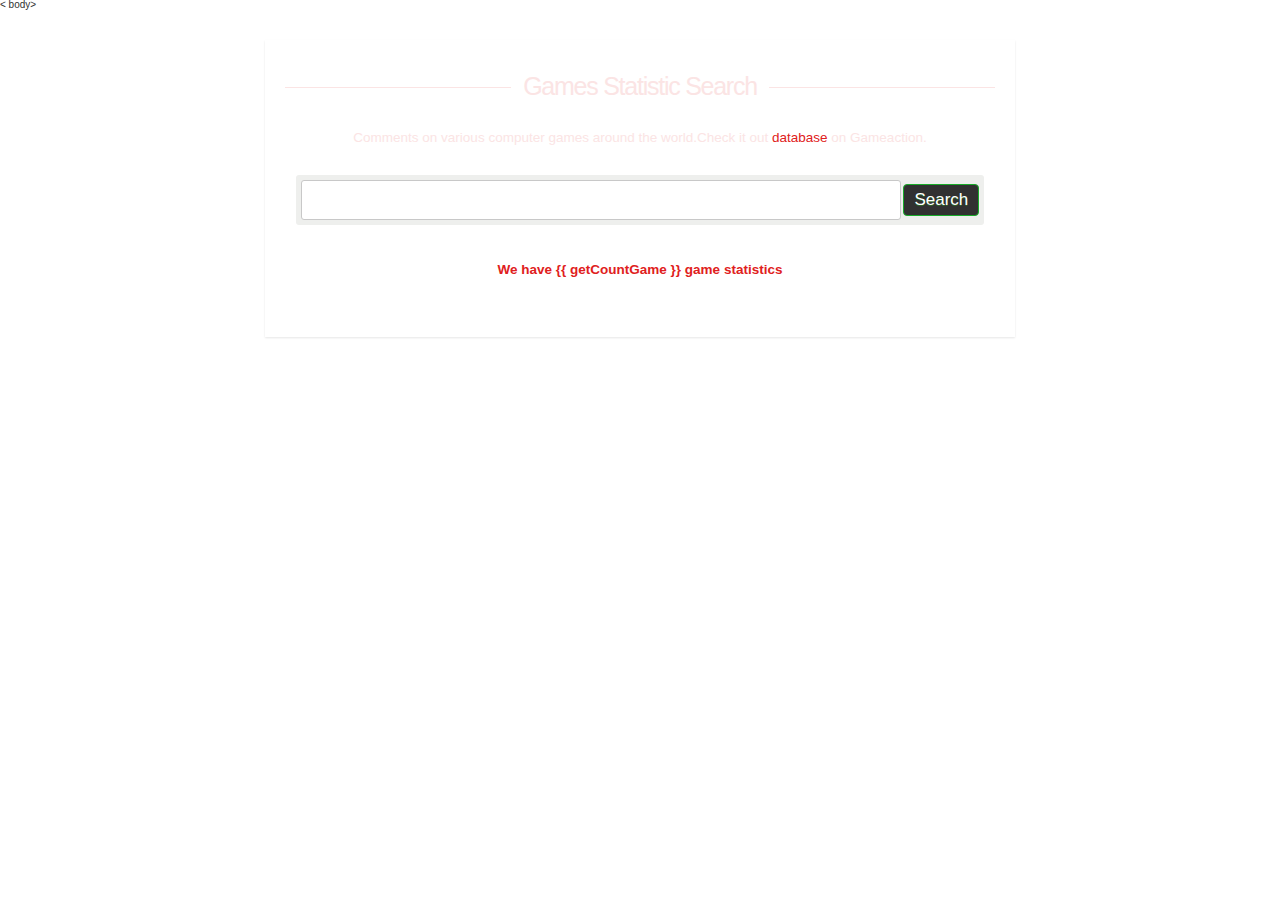
==== templates/index.html @ 787d9b87 "Initial commit" ====
<!doctype html>
<html lang="en-US">
<head>
  <meta http-equiv="Content-Type" content="text/html;charset=utf-8">
  <title>Input Autocomplete Suggestions Demo</title>
  <link rel="shortcut icon" href="http://designshack.net/favicon.ico">
  <link rel="icon" href="http://designshack.net/favicon.ico">
  <link rel="stylesheet" type="text/css" media="all" href="../static/style.css">
  <script type="text/javascript" src="../static/js/jquery-1.9.1.min.js"></script>
  <script type="text/javascript" src="../static/js/jquery.autocomplete.min.js"></script>
  <script type="text/javascript" src="../static/js/currency-autocomplete.js"></script>
         <script src="../static/js/index.js"></script>

</head>

<       body>
  <div id="topbar"> </div>
  <div id="w">
    <div id="content">
     <center> <h1>Games Statistic Search</h1></center>
      <div>
      <center>  <p>Comments on various computer games around the world.Check it out <a href="http://127.0.0.1:5000/">database</a> on Gameaction.</p></center>
</div>
      <div id="searchfield">
        <form action="/games" method="POST">

            <input type="text" name="currency" class="biginput" id="autocomplete" >
            <input type="submit" value="Search"class="myButton" id="search_button"/>

        </form>
      </div><!-- @end #searchfield -->

      <div id="outputbox">
         <center><strong><p style="color: #df2020" id="outputcontent">We have {{ getCountGame }} game statistics </p></strong></center>
      </div>
    </div><!-- @end #content -->
  </div><!-- @end #w -->
</body>
</html>
---- static/style.css ----
/** resets **/
html, body, div, span, applet, object, iframe, h1, h2, h3, h4, h5, h6, p, blockquote, pre, a, abbr, acronym, address, big, cite, code, del, dfn, em, img, ins, kbd, q, s, samp, small, strike, strong, sub, sup, tt, var, b, u, i, center, dl, dt, dd, ol, ul, li, fieldset, form, label, legend, table, caption, tbody, tfoot, thead, tr, th, td, article, aside, canvas, details, embed, figure, figcaption, footer, header, hgroup, menu, nav, output, ruby, section, summary, time, mark, audio, video {
  margin: 0;
  padding: 0;
  border: 0;
  font-size: 100%;
  font: inherit;
  vertical-align: baseline;
  outline: none;
  -webkit-font-smoothing: antialiased;
  -webkit-text-size-adjust: 100%;
  -ms-text-size-adjust: 100%;
  -webkit-box-sizing: border-box;
  -moz-box-sizing: border-box;
  box-sizing: border-box;
}
html { height: 101%; }
body {
   background:  url('http://www.leviathyn.com/wp-content/uploads/2015/06/video-game-collage.jpg');
  font-family: 'Helvetica Neue', Helvetica, Arial, sans-serif;
  color: #313131;
  font-size: 62.5%;
  line-height: 1;
}
p{
color: #fbe4e4;
 }
.myButton {
	background-color:#313131;
	-moz-border-radius:4px;
	-webkit-border-radius:4px;
	border-radius:4px;
	border:1px solid #18ab29;
	display:inline-block;
	cursor:pointer;
	color:#ffffff;
	font-family:Arial;
	font-size:17px;
	padding:5px 10px;
	text-decoration:none;
	text-shadow:0px 1px 0px #2f6627;
}
.myButton:hover {
	background-color:#5cbf2a;
}
.myButton:active {
	position:relative;
	top:1px;
}

::selection { background: #a4dcec; }
::-moz-selection { background: #a4dcec; }

::-webkit-input-placeholder { /* WebKit browsers */
  color: #ccc;
  font-style: italic;
}
:-moz-placeholder { /* Mozilla Firefox 4 to 18 */
  color: #ccc;
  font-style: italic;
}
::-moz-placeholder { /* Mozilla Firefox 19+ */
  color: #ccc;
  font-style: italic;
}
:-ms-input-placeholder { /* Internet Explorer 10+ */
  color: #ccc !important;
  font-style: italic;
}

br { display: block; line-height: 2.2em; }

article, aside, details, figcaption, figure, footer, header, hgroup, menu, nav, section { display: block; }
ol, ul { list-style: none; }

input, textarea {
  -webkit-font-smoothing: antialiased;
  -webkit-text-size-adjust: 100%;
  -ms-text-size-adjust: 100%;
  -webkit-box-sizing: border-box;
  -moz-box-sizing: border-box;
  box-sizing: border-box;
  outline: none;
}

blockquote, q { quotes: none; }
blockquote:before, blockquote:after, q:before, q:after { content: ''; content: none; }
strong { font-weight: bold; }

table { border-collapse: collapse; border-spacing: 0; }
img { border: 0; max-width: 100%; }

/*#topbar {*/
  /*background: #4f4a41;*/
  /*padding: 10px 0 10px 0;*/
  /*text-align: center;*/
/*}*/

#topbar a {
  color: #fbe4e4;
  font-size:1.3em;
  line-height: 1.25em;
  text-decoration: none;
  opacity: 0.5;
  font-weight: bold;
}

#topbar a:hover {
  opacity: 1;
}

/** typography **/
h1 {
  font-family: 'Helvetica Neue', Helvetica, Arial, sans-serif;
  font-size: 2.5em;
  line-height: 1.5em;
  letter-spacing: -0.05em;
  margin-bottom: 20px;
  padding: .1em 0;
  color: #fbe4e4;
	position: relative;
	overflow: hidden;
	white-space: nowrap;
	text-align: center;
}
h1:before,
h1:after {
  content: "";
  position: relative;
  display: inline-block;
  width: 50%;
  height: 1px;
  vertical-align: middle;
  background: #fbe4e4;
}
h1:before {
  left: -.5em;
  margin: 0 0 0 -50%;
}
h1:after {
  left: .5em;
  margin: 0 -50% 0 0;
}
h1 > span {
  display: inline-block;
  vertical-align: middle;
  white-space: normal;
}

p {
  display: block;
  font-size: 1.35em;
  line-height: 1.5em;
  margin-bottom: 22px;
}

a { color: #df2020; text-decoration: none; }
a:hover { text-decoration: underline; }

.center { display: block; text-align: center; }


/** page structure **/
#w {
  display: block;
  width: 750px;
  margin: 0 auto;
  padding-top: 30px;
}

#content {
  display: block;
  width: 100%;
  /*background: #fff;*/
  padding: 25px 20px;
  padding-bottom: 35px;
  -webkit-box-shadow: rgba(0, 0, 0, 0.1) 0px 1px 2px 0px;
  -moz-box-shadow: rgba(0, 0, 0, 0.1) 0px 1px 2px 0px;
  box-shadow: rgba(0, 0, 0, 0.1) 0px 1px 2px 0px;
}

#searchfield { display: block; width: 100%; text-align: center; margin-bottom: 35px; }

#searchfield form {
  display: inline-block;
  background: #eeefed;
  padding: 0;
  margin: 0;
  padding: 5px;
  border-radius: 3px;
  margin: 5px 0 0 0;
}
#searchfield form .biginput {
  width: 600px;
  height: 40px;
  padding: 0 10px 0 10px;
  background-color: #fff;
  border: 1px solid #c8c8c8;
  border-radius: 3px;
  color: #aeaeae;
  font-weight:normal;
  font-size: 1.5em;
  -webkit-transition: all 0.2s linear;
  -moz-transition: all 0.2s linear;
  transition: all 0.2s linear;
}
#searchfield form .biginput:focus {
  color: #858585;
}



.flatbtn {
  -webkit-box-sizing: border-box;
  -moz-box-sizing: border-box;
  box-sizing: border-box;
  display: inline-block;
  outline: 0;
  border: 0;
  color: #f3faef;
  text-decoration: none;
  background-color: #6bb642;
  border-color: rgba(0, 0, 0, 0.1) rgba(0, 0, 0, 0.1) rgba(0, 0, 0, 0.25);
  font-size: 1.2em;
  font-weight: bold;
  padding: 12px 22px 12px 22px;
  line-height: normal;
  text-align: center;
  vertical-align: middle;
  cursor: pointer;
  text-transform: uppercase;
  text-shadow: 0 1px 0 rgba(0,0,0,0.3);
  -webkit-border-radius: 3px;
  -moz-border-radius: 3px;
  border-radius: 3px;
  -webkit-box-shadow: 0 1px 0 rgba(15, 15, 15, 0.3);
  -moz-box-shadow: 0 1px 0 rgba(15, 15, 15, 0.3);
  box-shadow: 0 1px 0 rgba(15, 15, 15, 0.3);
}
.flatbtn:hover {
  color: #fff;
  background-color: #73c437;
}
.flatbtn:active {
  -webkit-box-shadow: inset 0 1px 5px rgba(0, 0, 0, 0.1);
  -moz-box-shadow:inset 0 1px 5px rgba(0, 0, 0, 0.1);
  box-shadow:inset 0 1px 5px rgba(0, 0, 0, 0.1);
}



.autocomplete-suggestions { border: 1px solid #999; background: #fff; cursor: default; overflow: auto; }
.autocomplete-suggestion { padding: 10px 5px; font-size: 1.2em; white-space: nowrap; overflow: hidden; }
.autocomplete-selected { background: #f0f0f0; }
.autocomplete-suggestions strong { font-weight: normal; color: #3399ff; }
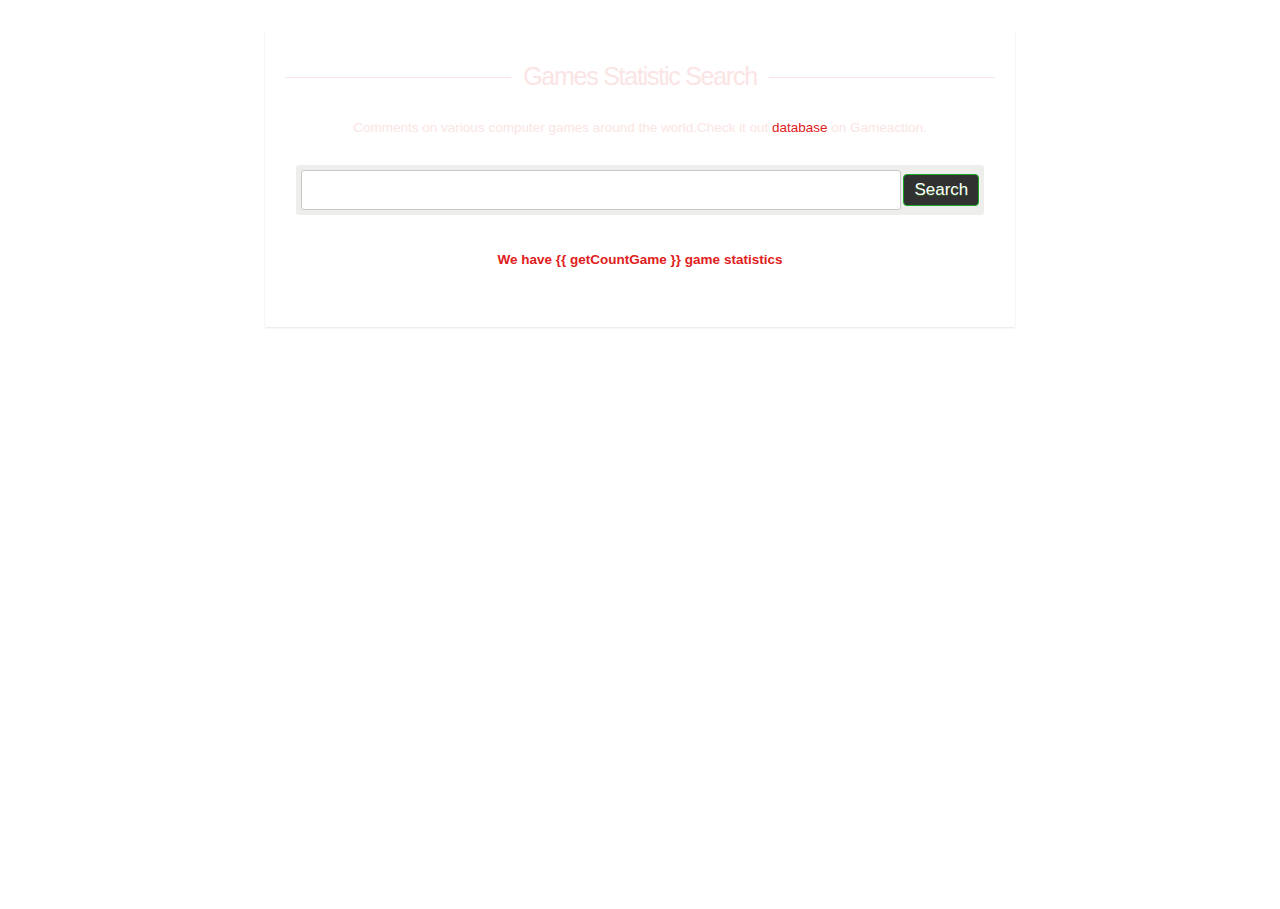
==== commit bc1afe88: "boyut" ====
--- a/templates/index.html
+++ b/templates/index.html
@@ -10,10 +10,21 @@
   <script type="text/javascript" src="../static/js/jquery.autocomplete.min.js"></script>
   <script type="text/javascript" src="../static/js/currency-autocomplete.js"></script>
          <script src="../static/js/index.js"></script>
+	<script>
+  (function(i,s,o,g,r,a,m){i['GoogleAnalyticsObject']=r;i[r]=i[r]||function(){
+  (i[r].q=i[r].q||[]).push(arguments)},i[r].l=1*new Date();a=s.createElement(o),
+  m=s.getElementsByTagName(o)[0];a.async=1;a.src=g;m.parentNode.insertBefore(a,m)
+  })(window,document,'script','https://www.google-analytics.com/analytics.js','ga');
+
+  ga('create', 'UA-99365428-1', 'auto');
+  ga('send', 'pageview');
+
+</script>
 
 </head>
 
-<       body>
+
+<body>
   <div id="topbar"> </div>
   <div id="w">
     <div id="content">
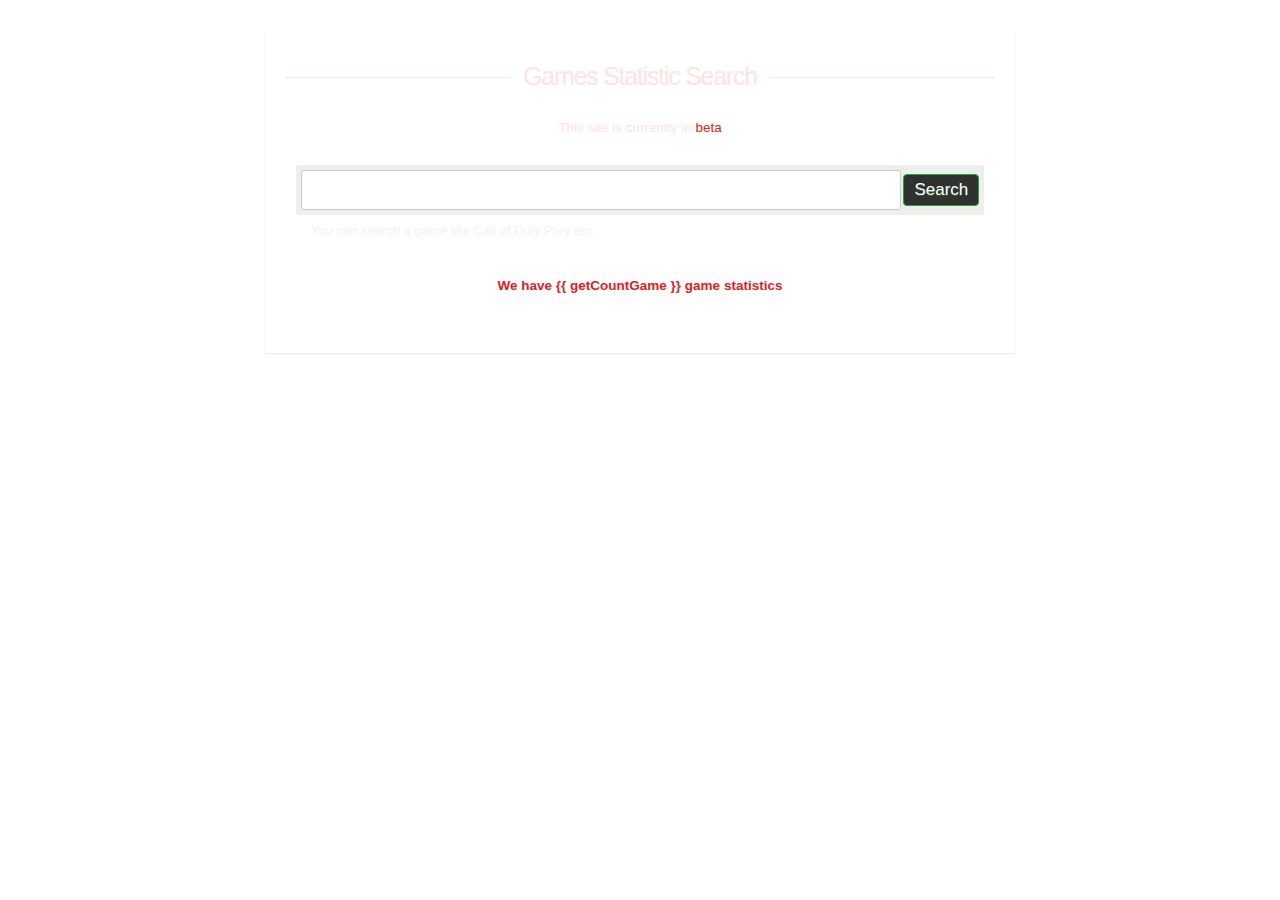
==== commit a1535f73: "Add files via upload" ====
--- a/templates/index.html
+++ b/templates/index.html
@@ -1,15 +1,21 @@
 <!doctype html>
 <html lang="en-US">
 <head>
+
+
   <meta http-equiv="Content-Type" content="text/html;charset=utf-8">
-  <title>Input Autocomplete Suggestions Demo</title>
+  <title>Games Statistic Search</title>
   <link rel="shortcut icon" href="http://designshack.net/favicon.ico">
   <link rel="icon" href="http://designshack.net/favicon.ico">
   <link rel="stylesheet" type="text/css" media="all" href="../static/style.css">
   <script type="text/javascript" src="../static/js/jquery-1.9.1.min.js"></script>
   <script type="text/javascript" src="../static/js/jquery.autocomplete.min.js"></script>
   <script type="text/javascript" src="../static/js/currency-autocomplete.js"></script>
-         <script src="../static/js/index.js"></script>
+
+    <script src="../static/js/index.js"></script>
+    <script src="../static/js/country_count.js"></script>
+    <script src="../static/js/img.js"></script>
+
 	<script>
   (function(i,s,o,g,r,a,m){i['GoogleAnalyticsObject']=r;i[r]=i[r]||function(){
   (i[r].q=i[r].q||[]).push(arguments)},i[r].l=1*new Date();a=s.createElement(o),
@@ -23,25 +29,32 @@
 
 </head>
 
-
 <body>
   <div id="topbar"> </div>
   <div id="w">
     <div id="content">
      <center> <h1>Games Statistic Search</h1></center>
       <div>
-      <center>  <p>Comments on various computer games around the world.Check it out <a href="http://127.0.0.1:5000/">database</a> on Gameaction.</p></center>
+      <center>  <p>This site is currently in <a href="http://gamerik.com/">beta</a></p></center>
 </div>
       <div id="searchfield">
         <form action="/games" method="POST">
 
             <input type="text" name="currency" class="biginput" id="autocomplete" >
             <input type="submit" value="Search"class="myButton" id="search_button"/>
+        </form>
+          <p align="left"
+             style="margin-left:2em;
+             margin-top: 0.5em;
+             font-size:13px;
+             font-family: Verdana, sans-serif;
+             color: #f2f2f2"
+             id="outputcontent">You can search a game like Call of Duty,Prey etc. </p>
 
-        </form>
       </div><!-- @end #searchfield -->
 
       <div id="outputbox">
+
          <center><strong><p style="color: #df2020" id="outputcontent">We have {{ getCountGame }} game statistics </p></strong></center>
       </div>
     </div><!-- @end #content -->
--- a/static/style.css
+++ b/static/style.css
@@ -14,7 +14,7 @@
   -moz-box-sizing: border-box;
   box-sizing: border-box;
 }
-html { height: 101%; }
+html { height: 100%; }
 body {
    background:  url('http://www.leviathyn.com/wp-content/uploads/2015/06/video-game-collage.jpg');
   font-family: 'Helvetica Neue', Helvetica, Arial, sans-serif;
